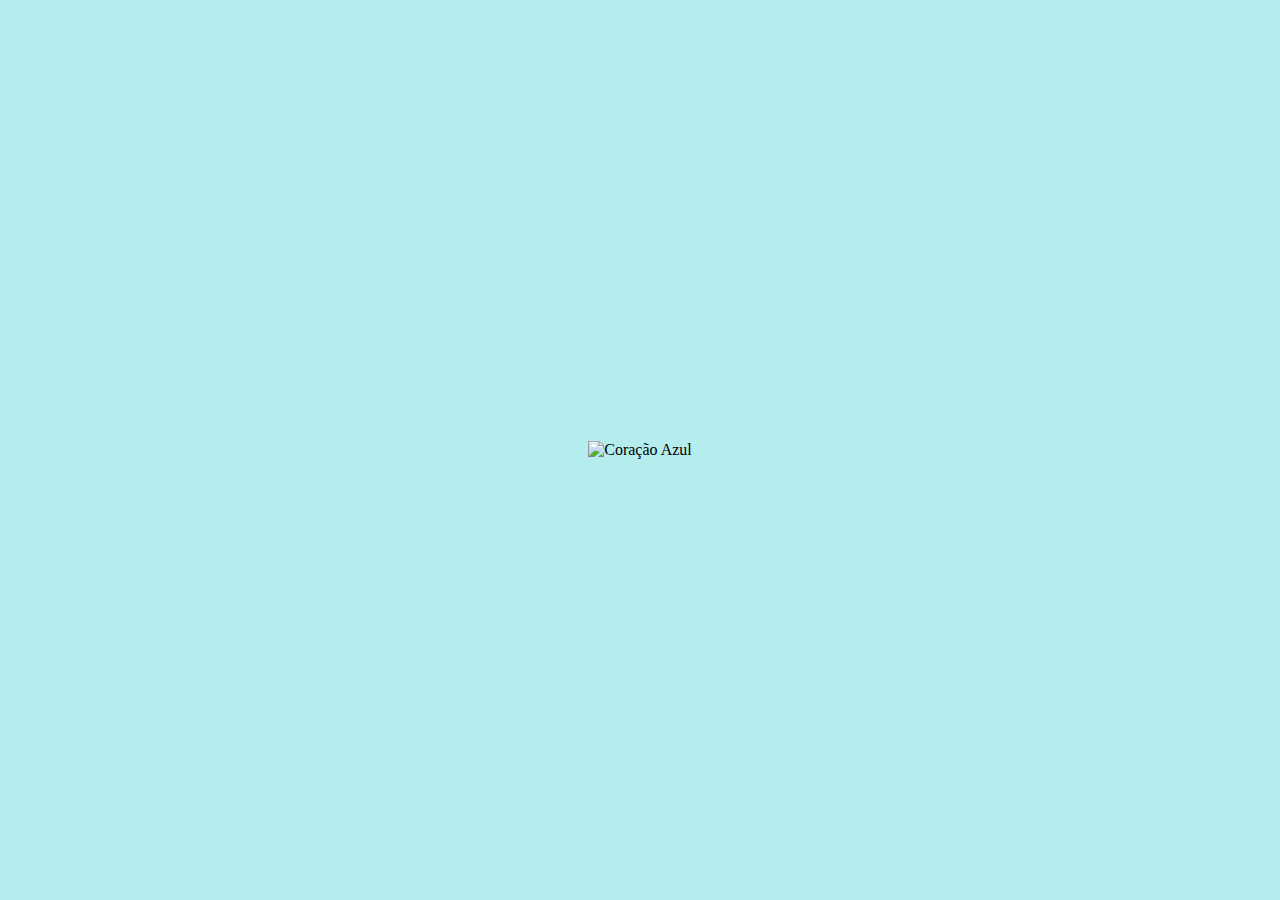
==== Animacoes/index.html @ a9a758d0 "Tarefa-10 Animações" ====
<!DOCTYPE html>
<html lang="en">
<head>
    <meta charset="UTF-8">
    <meta name="viewport" content="width=device-width, initial-scale=1.0">
    <title>Coração Pulsante</title>
    <link rel="stylesheet" type="text/css" href="style.css">
</head>
<body>
    <div class="pulse">
        <img src="C:\Users\karol\OneDrive\Área de Trabalho\Tarefa10Animação\icone-de-coracao-azul-brilhante-volumetrico-para-o-dia-de-sao-valentim_599062-6621.avif" alt="Coração Azul">
    </div>
</body>
</html>
---- Animacoes/style.css ----
body {
    margin: 0;
    padding: 0;
    background-color: rgb(181, 236, 238);
    display: flex;
    justify-content: center;
    align-items: center;
    min-height: 100vh;
}
/* animação de pulsação */

.pulse {
    top: 0;
    left: 0;
    animation: pulse 2s linear infinite; 
}
@keyframes pulse {
    0% {
        transform: scale(0.9);
        opacity: 0.7;
    }
    50% {
        transform: scale(1.1);
        opacity: 0.3;
    }
    100% {
        transform: scale(0.9);
        opacity: 0.7;
    }
}
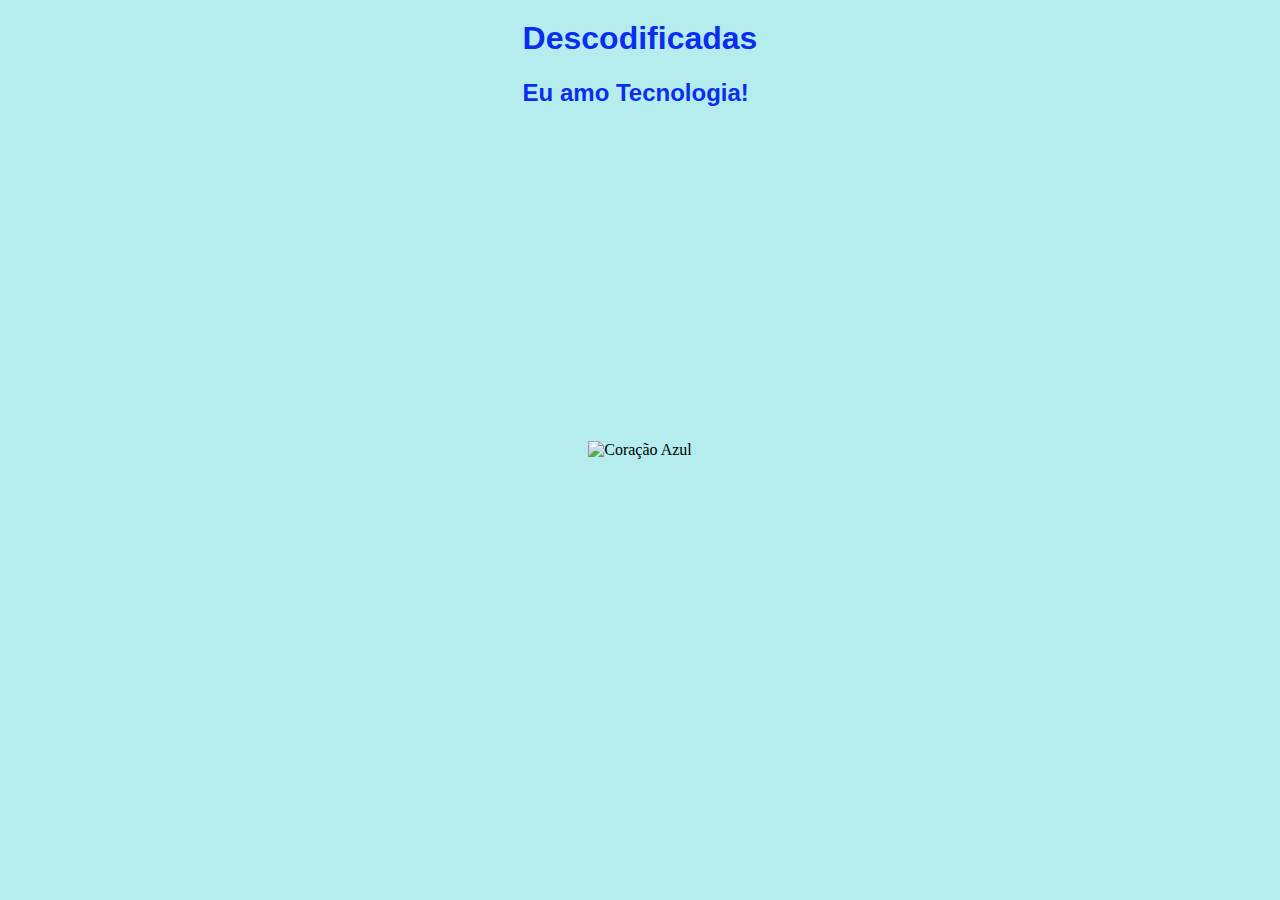
==== commit d7ebcb83: "Tarefa-10 Animações" ====
--- a/Animacoes/index.html
+++ b/Animacoes/index.html
@@ -1,14 +1,23 @@
 <!DOCTYPE html>
-<html lang="en">
+<html lang="pt-br">
+
 <head>
     <meta charset="UTF-8">
     <meta name="viewport" content="width=device-width, initial-scale=1.0">
     <title>Coração Pulsante</title>
     <link rel="stylesheet" type="text/css" href="style.css">
 </head>
+
 <body>
+
+    <div class="content">
+        <h1>Descodificadas</h1>
+        <h2>Eu amo Tecnologia!</h2>
+    </div>
     <div class="pulse">
-        <img src="C:\Users\karol\OneDrive\Área de Trabalho\Tarefa10Animação\icone-de-coracao-azul-brilhante-volumetrico-para-o-dia-de-sao-valentim_599062-6621.avif" alt="Coração Azul">
+        <img src="C:\Users\karol\OneDrive\Área de Trabalho\CursoDescodificadas\Animacoes\icone-de-coracao-azul-brilhante-volumetrico-para-o-dia-de-sao-valentim_599062-6621.avif"
+            alt="Coração Azul">
     </div>
 </body>
-</html>
+
+</html>--- a/Animacoes/style.css
+++ b/Animacoes/style.css
@@ -7,24 +7,43 @@
     align-items: center;
     min-height: 100vh;
 }
+
+.content {
+    position: absolute;
+    top: 7%;
+    transform: translate(0, -50%);
+}
+
+.content {
+    font-family: Arial;
+    font-size: 16px;
+    letter-spacing: 0;
+    font-style: normal;
+    font-weight: 700;
+    color: rgb(10, 45, 240)
+}
+
 /* animação de pulsação */
 
 .pulse {
     top: 0;
     left: 0;
-    animation: pulse 2s linear infinite; 
+    animation: pulse 2s linear infinite;
 }
+
 @keyframes pulse {
     0% {
         transform: scale(0.9);
         opacity: 0.7;
     }
+
     50% {
         transform: scale(1.1);
         opacity: 0.3;
     }
+
     100% {
         transform: scale(0.9);
         opacity: 0.7;
     }
-}
+}